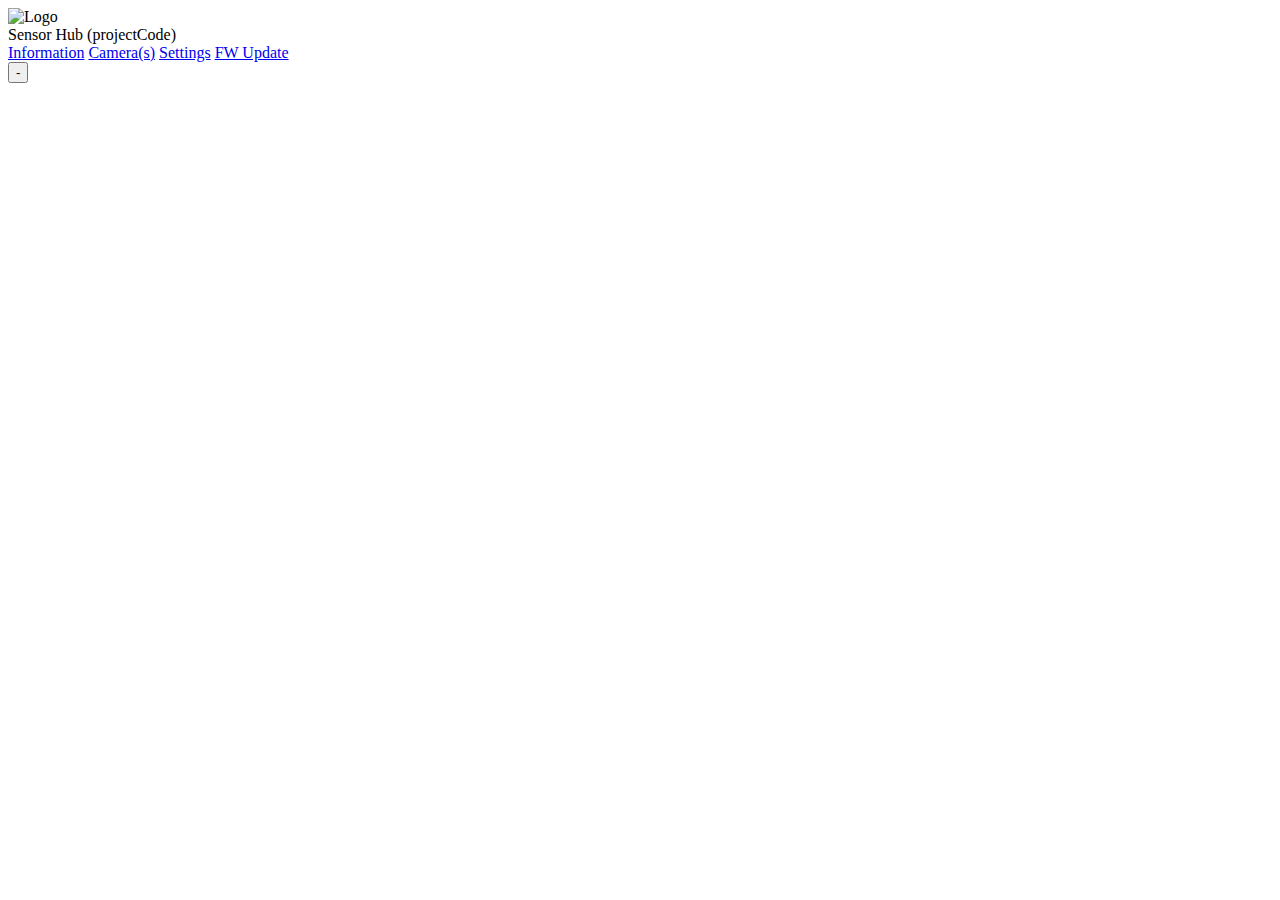
==== web/templates/index.html @ 0788a125 "Add vha10 parts" ====
<!DOCTYPE html>
<html lang="en">

<head>
    <meta charset="UTF-8">
    <meta name="viewport" content="width=device-width, initial-scale=1" />
    <!-- our project just needs Font Awesome Solid + Brands -->
    <link href="/static/css/fontawesome.css" rel="stylesheet">
    <link href="/static/css/brands.css" rel="stylesheet">
    <link href="/static/css/solid.css" rel="stylesheet">
    <link rel="stylesheet" href="/static/css/style.css">
    <link rel="icon" href="favicon.ico" />

    <!-- Include JQuery library from CDN -->
    <script src="/static/js/Jqueiry-3.5.1.min.js"></script>
    <!-- Include Paho JavaScript MQTT Client from CDN -->
    <script src="/static/js/MQTTws31.js" type="text/javascript"></script>
    <script src="/static/js/FileSaver.min.js"></script>
    <script src="/static/js/jszip.min.js"></script>

    <script src="/static/js/script.js"></script>
    <script src="/static/js/info.js"></script>
    <script src="/static/js/gps.js"></script>
    <script src="/static/js/config.js"></script>
    <script src="/static/js/connections.js"></script>
    <script src="/static/js/factory.js"></script>
    <script src="/static/js/mqtt.js"></script>

    <title>Getac</title>
    <style>
        #txt_MQTT_Broker_URL {
            display: none;
        }

        /* Hide the GPS link eventually but reveal currently initially */
        #gps-link {
            display: none;
        }

        #factory-link {
            display: none;
        }
    </style>

</head>

<body>
    <script>
        // Document Ready Event
        $(document).ready(function () {
            // update project code
            document.title = "Getac " + projectCode;
            document.getElementById("title-bar-textContent").textContent = "Sensor Hub " + projectCode;

            // console.log("index.html DOM ready! trying to start MQTT connection...");
            mqtt_Connect_with_Broker_WS();

            // JavaScript to handle the on/off buttons and sync with CSS styles
            const toggleSwitches = document.querySelectorAll('input[type="checkbox"]');
            toggleSwitches.forEach(function (toggleSwitch) {
                const id = toggleSwitch.getAttribute('data-link-id');
                const link = document.getElementById(id);

                // Check the initial state based on the "display" style
                toggleSwitch.checked = link.style.display === 'block';

                toggleSwitch.addEventListener('change', function () {
                    if (this.checked) {
                        // Display the linked element when the switch is turned on
                        link.style.display = 'block';
                    } else {
                        // Hide the linked element when the switch is turned off
                        link.style.display = 'none';
                    }
                });
            });
        })


    </script>
    <div class="title-bar">
        <img src="/static/img/Getac_Logo.png" alt="Logo" class="title-bar-logo" ondblclick="toggleFooter()">
        <div class="title-bar-text" id="title-bar-textContent">Sensor Hub (projectCode)</div>
        <input type="text" class="form-control" id="txt_MQTT_Broker_URL">
    </div>

    <div class="sidebar">
        <a href="info.html" id="home-link" class="side-bar-hover"><i
                class=" fa-regular fa-circle-question"></i>Information</a>
        <a href="connections.html" id="connections-link" class="side-bar-hover"><i
                class="fa-solid fa-video"></i>Camera(s)</a>
        <a href="config.html" id="config-link" class="side-bar-hover"><i class="fa-solid fa-sliders"></i>Settings</a>
        <a href="gupdate.html" id="fota-link" class="side-bar-hover"><i class="fa-solid fa-rotate"></i>FW Update</a>
        <a href="gps.html" id="gps-link" class="side-bar-hover"><i class="fa-solid fa-map-location-dot"></i>GPS raw</a>
        <a href="factory.html" id="factory-link" class="side-bar-hover"><i
                class="fa-solid fa-school-circle-check"></i>Factory</a>

    </div>
    <div class="sidebar-toggle">
        <button type="button" id="toggleFooterButton" onclick="toggleFooter()">-</button>
    </div>
    <div id="message-receiver">
        <div class="content" id="main-content"> </div>
    </div>
    <div class="footer" id="footer_log" style="display: none;">
        <form class="form-horizontal">
            <table>
                <!-- GPS NMEA Page On/Off Button -->
                <tr class="onoff-container">
                    <td><label class="onoff-label">GPS NMEA Page :</label></td>
                    <td><label class="onoff-switch">
                            <input type="checkbox" data-link-id="gps-link" id="gps-switch">
                            <span class="onoff-slider"></span>
                        </label>
                    </td>
                </tr>

                <!-- Factory Tool On/Off Button -->
                <tr class="onoff-container">
                    <td><label class="onoff-label">Factory Tool :</label></td>
                    <td><label class="onoff-switch">
                            <input type="checkbox" data-link-id="factory-link" id="factory-switch">
                            <span class="onoff-slider"></span>
                        </label>
                    </td>
                </tr>
            </table>
        </form>
    </div>

</body>

</html>
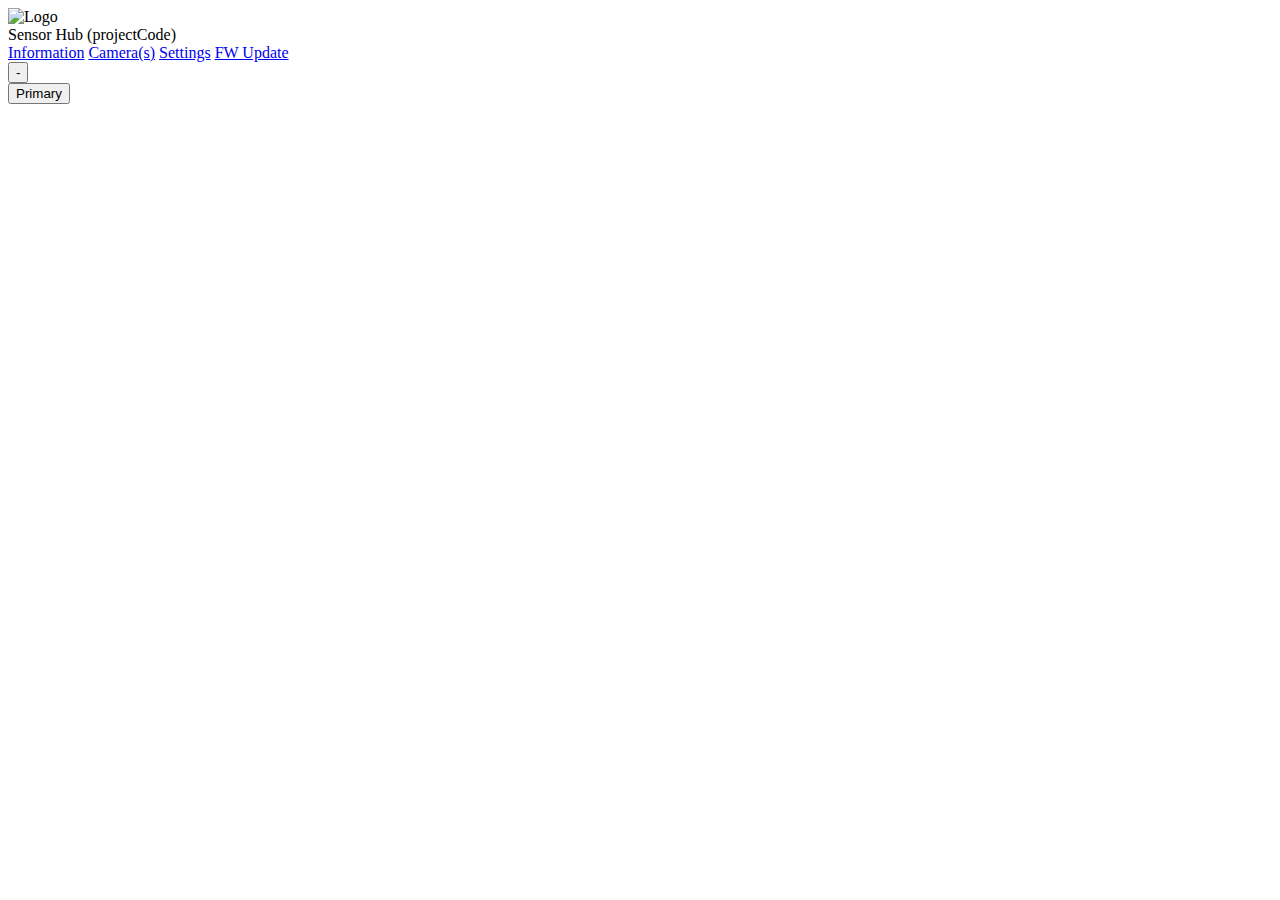
==== commit 9c565788: "Update FOTA for uboot, env, kernel, dtb, storage flow" ====
--- a/web/templates/index.html
+++ b/web/templates/index.html
@@ -9,7 +9,8 @@
     <link href="/static/css/brands.css" rel="stylesheet">
     <link href="/static/css/solid.css" rel="stylesheet">
     <link rel="stylesheet" href="/static/css/style.css">
-    <link rel="icon" href="favicon.ico" />
+    <link rel="icon" href="/static/img/favicon.ico" />
+    <link rel="stylesheet" href="/static/css/bootstrap.min.css"rel="stylesheet" crossorigin="anonymous">
 
     <!-- Include JQuery library from CDN -->
     <script src="/static/js/Jqueiry-3.5.1.min.js"></script>
@@ -24,7 +25,9 @@
     <script src="/static/js/config.js"></script>
     <script src="/static/js/connections.js"></script>
     <script src="/static/js/factory.js"></script>
+    <script src="/static/js/fota.js"></script>
     <script src="/static/js/mqtt.js"></script>
+    <script src="/static/js/bootstrap.bundle.min.js"></script>
 
     <title>Getac</title>
     <style>
@@ -128,6 +131,7 @@
         </form>
     </div>
 
+    <button type="button" class="btn btn-primary">Primary</button>
 </body>
 
 </html>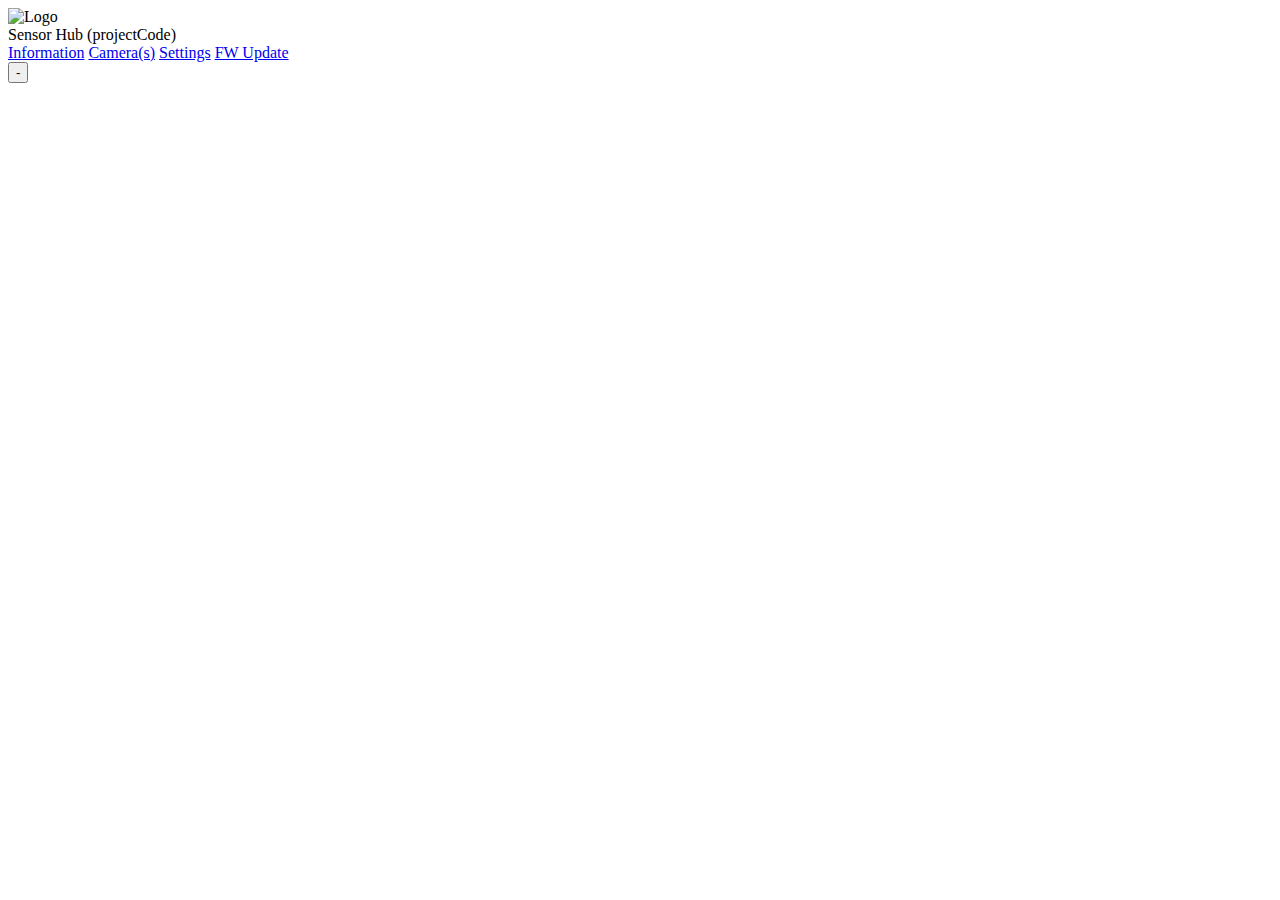
==== commit 36ac39ea: "Revise the web page according to new partition" ====
--- a/web/templates/index.html
+++ b/web/templates/index.html
@@ -131,7 +131,6 @@
         </form>
     </div>
 
-    <button type="button" class="btn btn-primary">Primary</button>
 </body>
 
 </html>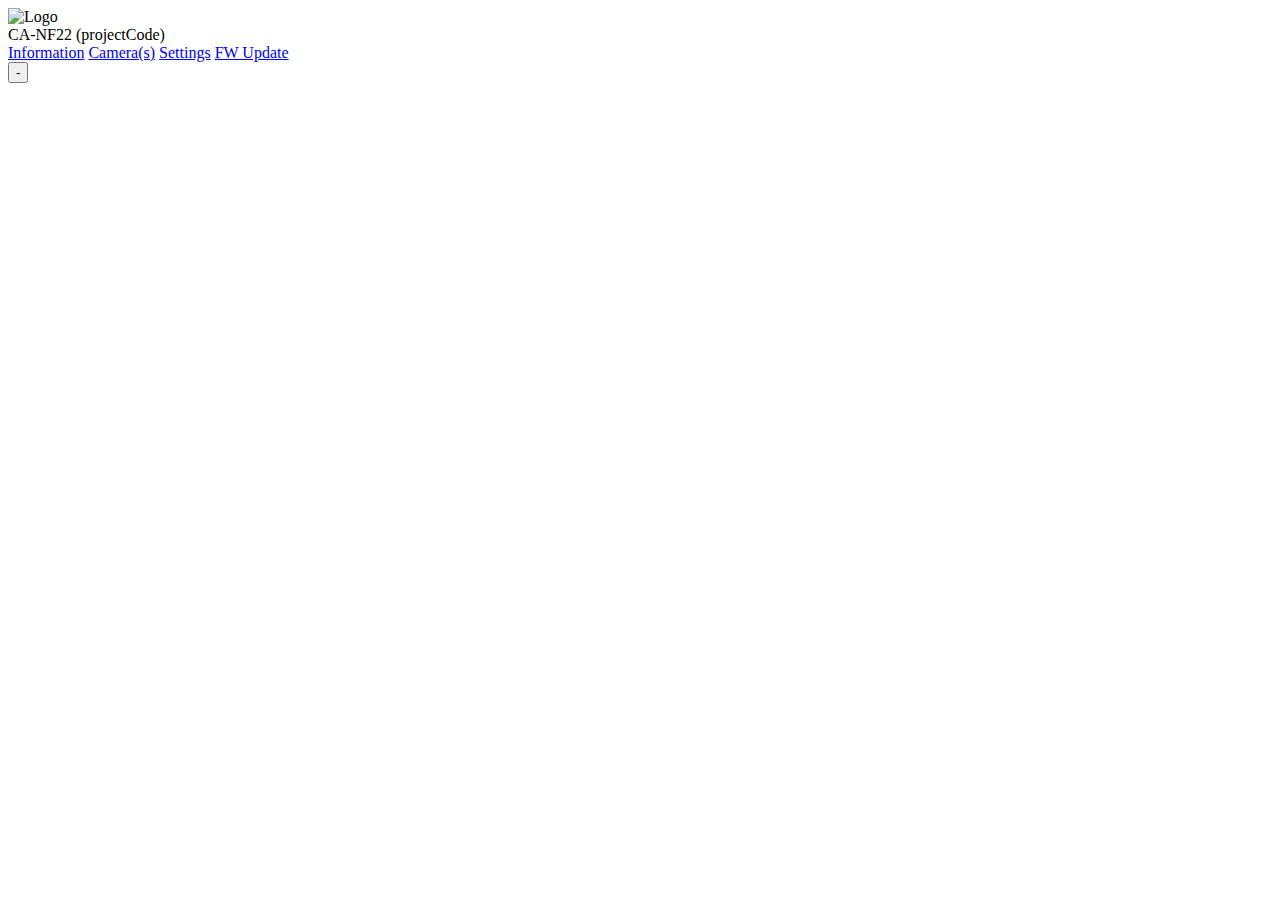
==== commit 669e76c9: "Change Project Name as CA-NF22" ====
--- a/web/templates/index.html
+++ b/web/templates/index.html
@@ -53,7 +53,7 @@
         $(document).ready(function () {
             // update project code
             document.title = "Getac " + projectCode;
-            document.getElementById("title-bar-textContent").textContent = "Sensor Hub " + projectCode;
+            document.getElementById("title-bar-textContent").textContent = "CA-NF22 " + projectCode;
 
             // console.log("index.html DOM ready! trying to start MQTT connection...");
             mqtt_Connect_with_Broker_WS();
@@ -83,7 +83,7 @@
     </script>
     <div class="title-bar">
         <img src="/static/img/Getac_Logo.png" alt="Logo" class="title-bar-logo" ondblclick="toggleFooter()">
-        <div class="title-bar-text" id="title-bar-textContent">Sensor Hub (projectCode)</div>
+        <div class="title-bar-text" id="title-bar-textContent">CA-NF22 (projectCode)</div>
         <input type="text" class="form-control" id="txt_MQTT_Broker_URL">
     </div>
 
